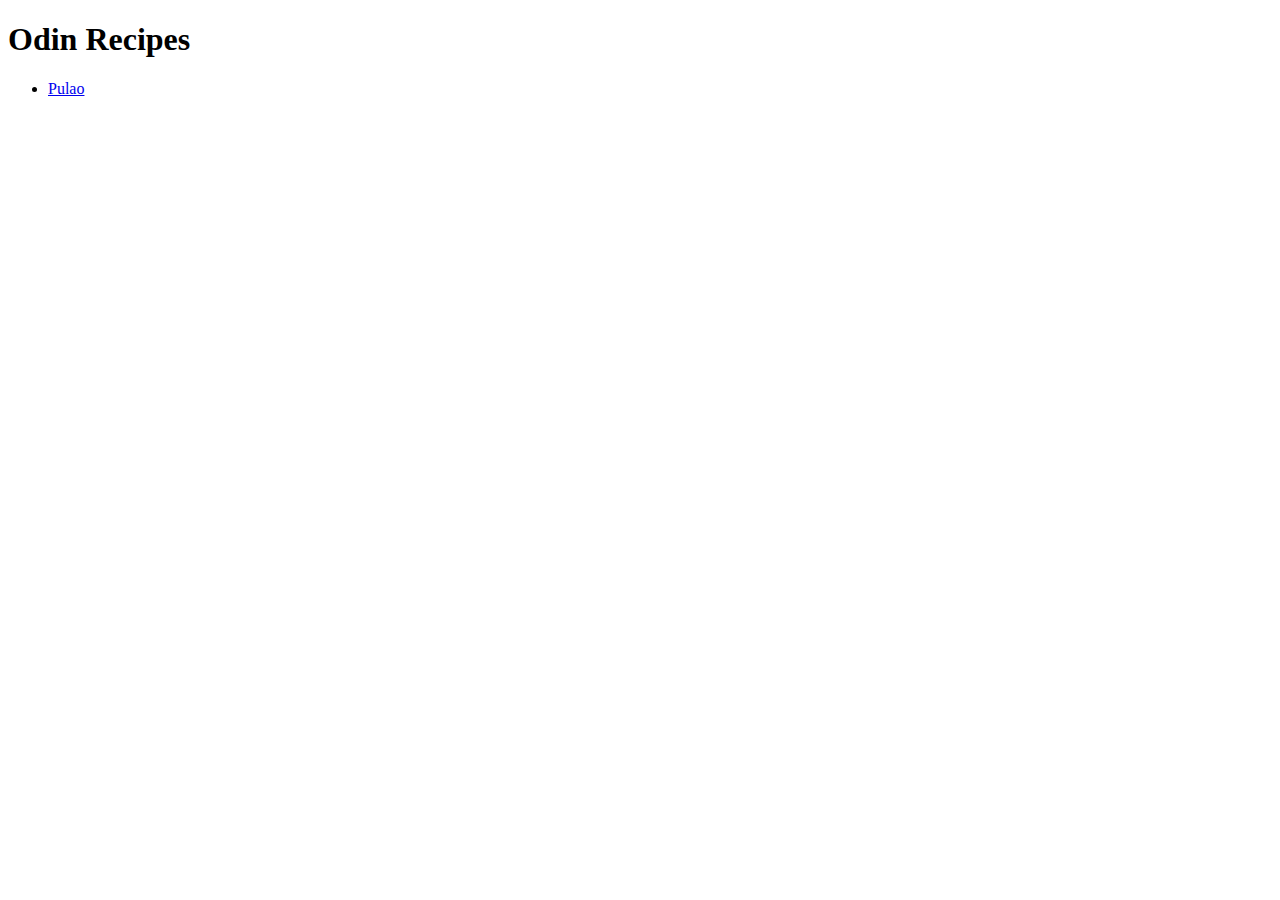
==== index.html @ 8dbfdef8 "Add pulao recipe" ====
<!DOCTYPE html>
<html lang="en">
<head>
    <meta charset="UTF-8">
    <meta http-equiv="X-UA-Compatible" content="IE=edge">
    <meta name="viewport" content="width=device-width, initial-scale=1.0">
    <title>Odin Recipes</title>
</head>

<body>
    <h1>Odin Recipes</h1>
        <ul>
            <li><a href="./recipes/pulao.html">Pulao</a></li>
        </ul>
</body>
</html>
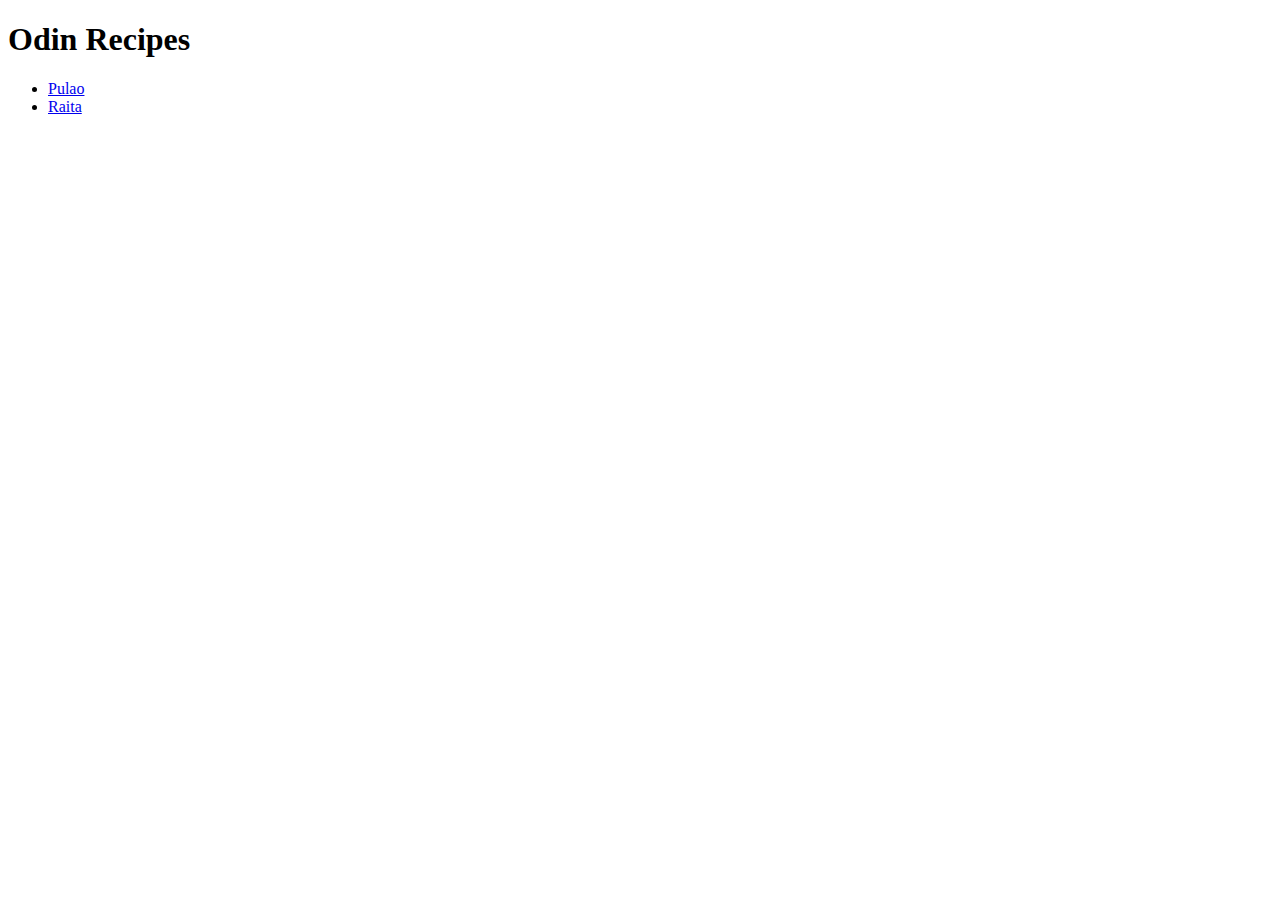
==== commit 7da8dc01: "Add raita recipe" ====
--- a/index.html
+++ b/index.html
@@ -11,6 +11,7 @@
     <h1>Odin Recipes</h1>
         <ul>
             <li><a href="./recipes/pulao.html">Pulao</a></li>
+            <li><a href="./recipes/raita.html">Raita</a></li>
         </ul>
 </body>
 </html>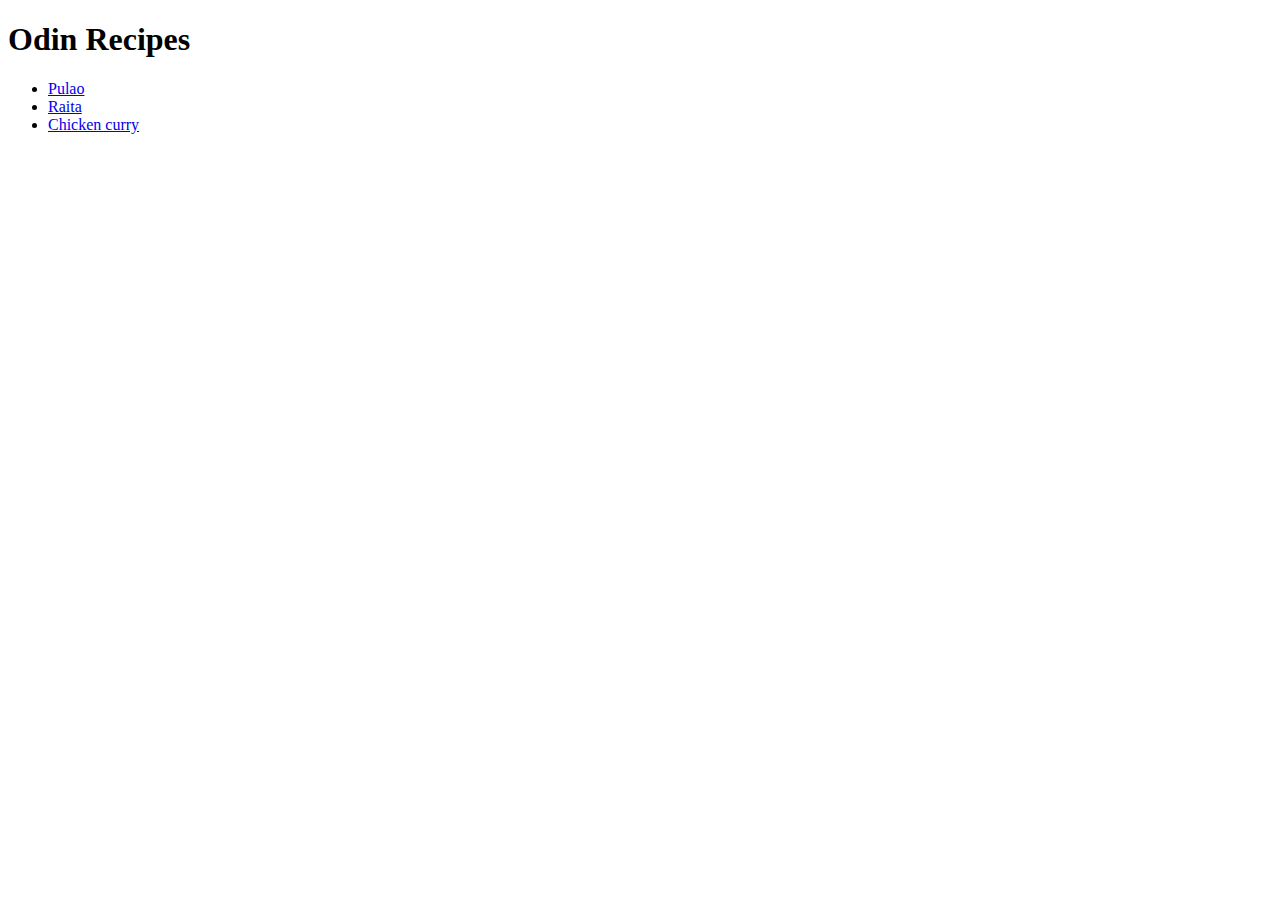
==== commit 06ac8e0b: "Add chicken curry recipe" ====
--- a/index.html
+++ b/index.html
@@ -12,6 +12,7 @@
         <ul>
             <li><a href="./recipes/pulao.html">Pulao</a></li>
             <li><a href="./recipes/raita.html">Raita</a></li>
+            <li><a href="./recipes/chicken-curry.html">Chicken curry</a></li>
         </ul>
 </body>
 </html>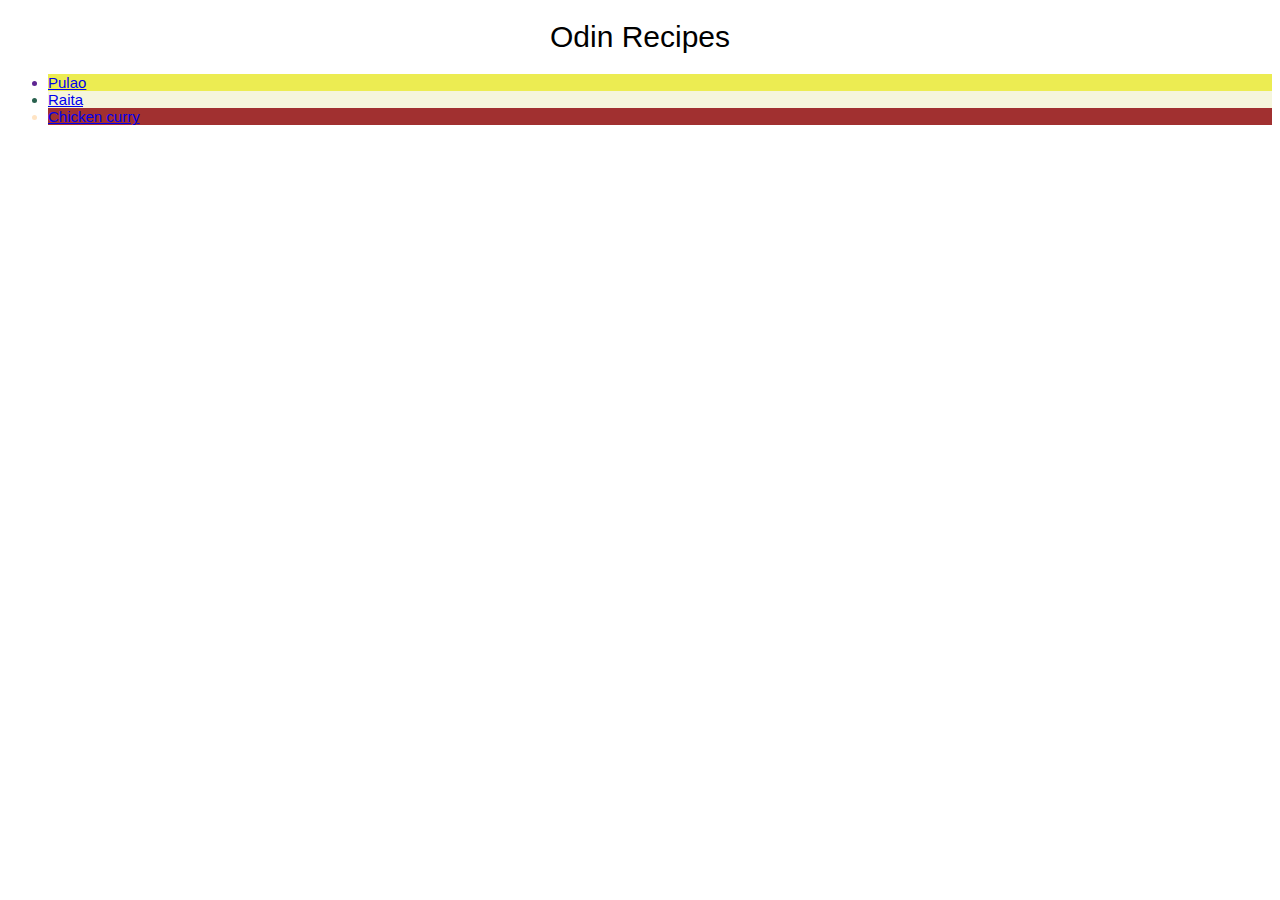
==== commit b01a2e3b: "add basic styling with CSS" ====
--- a/index.html
+++ b/index.html
@@ -4,15 +4,16 @@
     <meta charset="UTF-8">
     <meta http-equiv="X-UA-Compatible" content="IE=edge">
     <meta name="viewport" content="width=device-width, initial-scale=1.0">
+    <link rel="stylesheet" href="styles.css">
     <title>Odin Recipes</title>
 </head>
 
 <body>
-    <h1>Odin Recipes</h1>
+    <h1 id="header">Odin Recipes</h1>
         <ul>
-            <li><a href="./recipes/pulao.html">Pulao</a></li>
-            <li><a href="./recipes/raita.html">Raita</a></li>
-            <li><a href="./recipes/chicken-curry.html">Chicken curry</a></li>
+            <li class="pulao"><a href="./recipes/pulao.html">Pulao</a></li>
+            <li class="raita"><a href="./recipes/raita.html">Raita</a></li>
+            <li class="chicken-curry"><a href="./recipes/chicken-curry.html">Chicken curry</a></li>
         </ul>
 </body>
 </html>--- a/styles.css
+++ b/styles.css
@@ -0,0 +1,60 @@
+#header {
+    font-family: Impact, Haettenschweiler, 'Arial Narrow Bold', sans-serif;
+    text-align: center;
+    font-weight: lighter;
+}
+img {
+    height: auto;
+    width: 400px;
+}    
+
+.chicken-curry {
+    background-color: rgb(161, 48, 48);
+    color: bisque;
+}
+
+.pulao {
+    background-color: rgb(236, 236, 82);
+    color: rgb(94, 37, 146);
+}
+
+.raita {
+    background-color: beige;
+    color: rgb(41, 97, 78);
+}
+
+h1 {
+    font-family: 'Lucida Sans', 'Lucida Sans Regular', 'Lucida Grande', 'Lucida Sans Unicode', Geneva, Verdana, sans-serif;
+    text-align: center;
+    font-size: 30px;
+}
+
+h2 {
+    font-family: 'Franklin Gothic Medium', 'Arial Narrow', Arial, sans-serif;
+    text-align:justify;
+    font-size: 25px;
+}
+h3 {
+    font-family: 'Segoe UI', Tahoma, Geneva, Verdana, sans-serif;
+    text-align: justify;
+    font-size: 20px;
+}
+
+p {
+    font-family: 'Gill Sans', 'Gill Sans MT', Calibri, 'Trebuchet MS', sans-serif;
+    text-align: justify;
+    font-size: 15px;
+}
+
+ul {
+    font-family: 'Gill Sans', 'Gill Sans MT', Calibri, 'Trebuchet MS', sans-serif;
+    text-align: justify;
+    font-size: 15px;
+}
+
+ol {
+    font-family:Georgia, 'Times New Roman', Times, serif
+    text-align: justify;
+    font-size: 15px;
+    
+}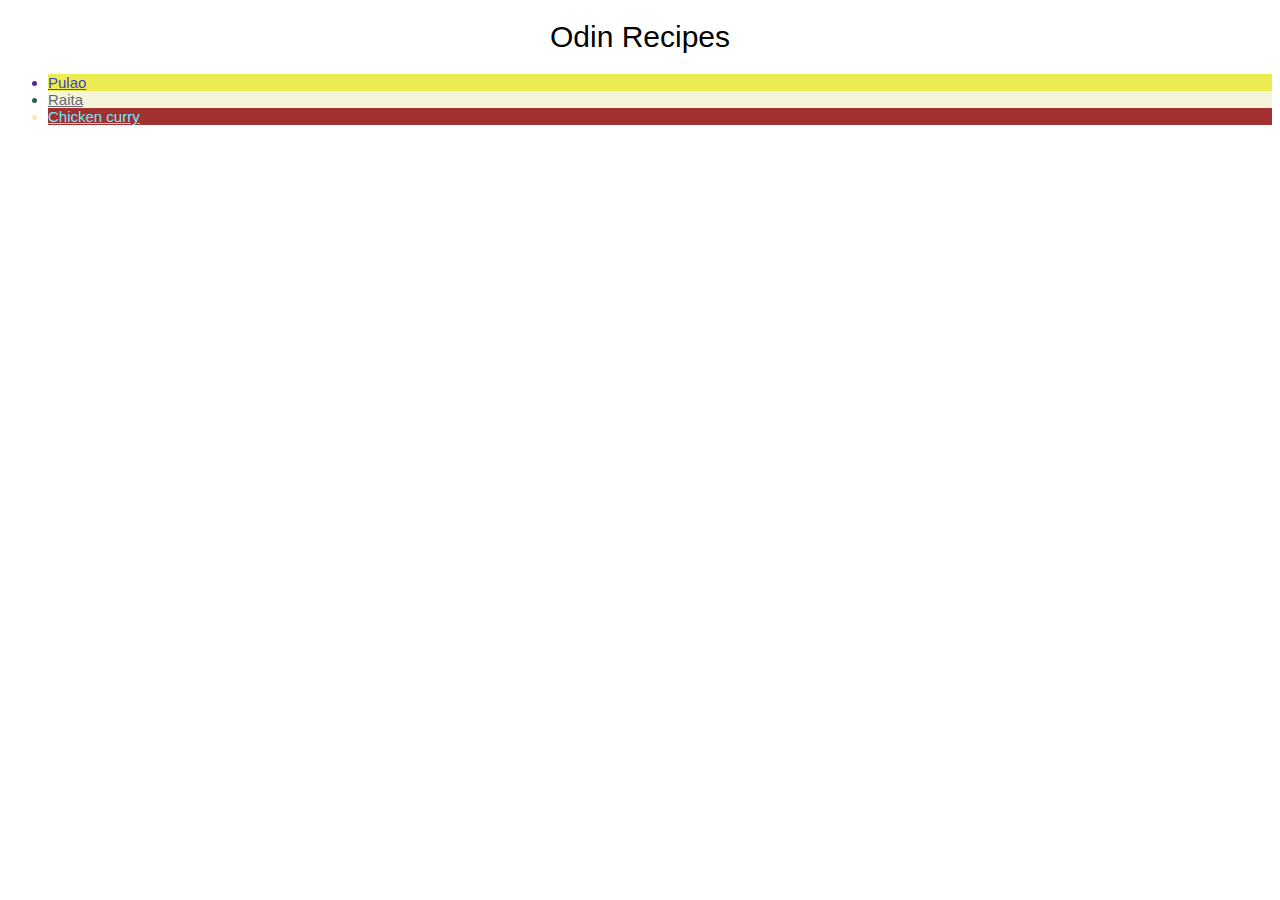
==== commit 76382638: "Style the index" ====
--- a/index.html
+++ b/index.html
@@ -11,9 +11,9 @@
 <body>
     <h1 id="header">Odin Recipes</h1>
         <ul>
-            <li class="pulao"><a href="./recipes/pulao.html">Pulao</a></li>
-            <li class="raita"><a href="./recipes/raita.html">Raita</a></li>
-            <li class="chicken-curry"><a href="./recipes/chicken-curry.html">Chicken curry</a></li>
+            <li class="pulao"><a class="pulao link" href="./recipes/pulao.html">Pulao</a></li>
+            <li class="raita"><a class="raita link" href="./recipes/raita.html">Raita</a></li>
+            <li class="chicken-curry"><a class="chicken-curry link" href="./recipes/chicken-curry.html">Chicken curry</a></li>
         </ul>
 </body>
 </html>--- a/styles.css
+++ b/styles.css
@@ -14,12 +14,12 @@
 }
 
 .pulao {
-    background-color: rgb(236, 236, 82);
+    background-color: #ecec52;
     color: rgb(94, 37, 146);
 }
 
 .raita {
-    background-color: beige;
+    background-color: #f5f5dc;
     color: rgb(41, 97, 78);
 }
 
@@ -57,4 +57,14 @@
     text-align: justify;
     font-size: 15px;
     
+}
+.chicken-curry.link {
+    color: #6CEEFF;
+}
+
+.raita.link {
+    color: #676773;
+}
+.pulao.link {
+    color: #4242C2;
 }